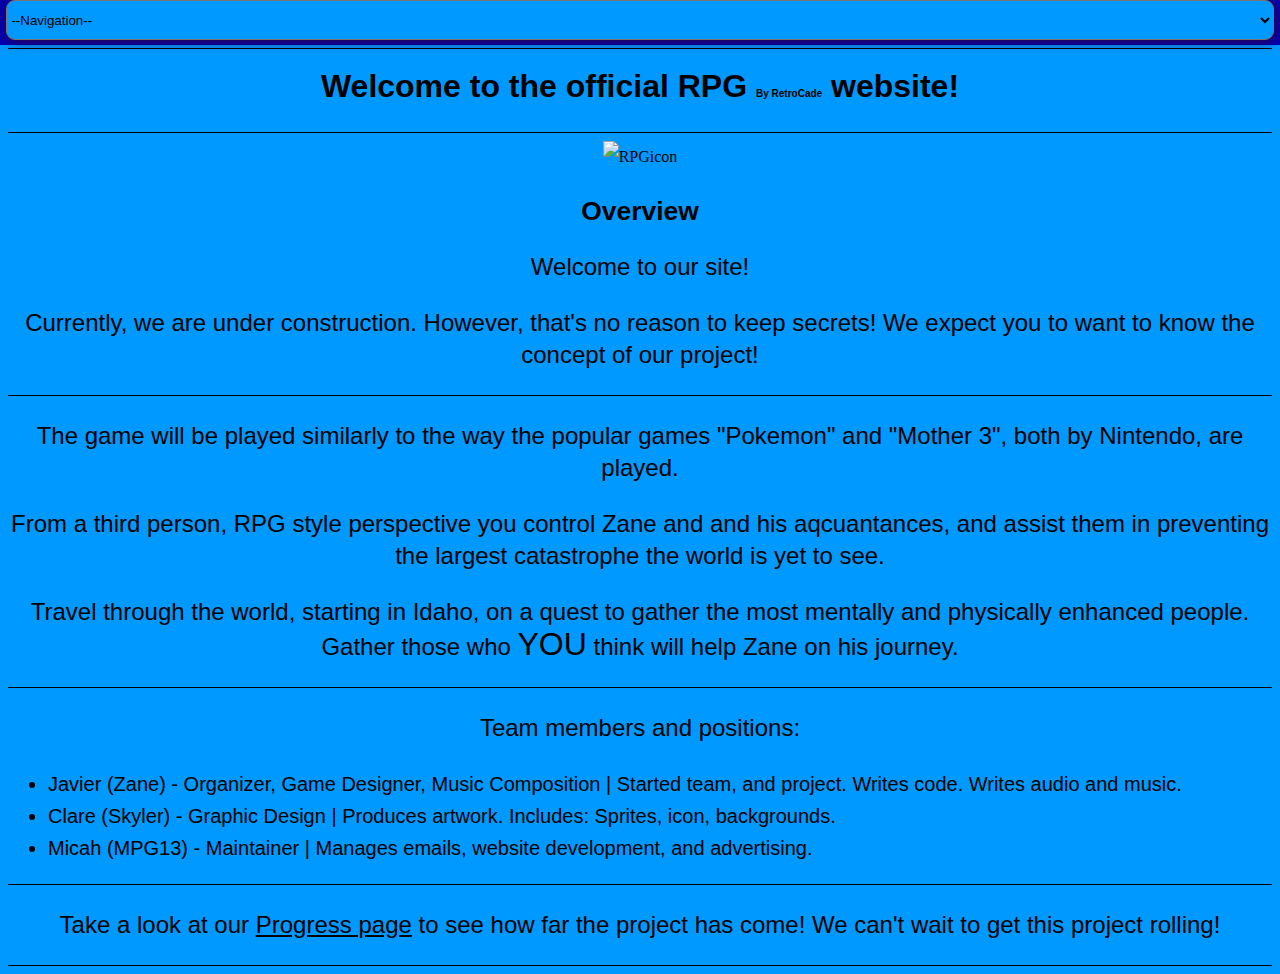
==== index.html @ 7596ca13 "Update index.html" ====
<!DOCTYPE html>
<html>
<meta name="viewport" content="width=device-width, user-scalable=no" />
<meta name="apple-mobile-web-app-capable" content="yes">
<link rel="apple-touch-icon" href="Retrocade.png">
<head>
<title>RPG</title>
<!--Edit Icon-->
<link rel="shortcut icon" href="icon.ico">
<nav class="fixed-nav-bar">
  <center>
<select class="styled-select" name="forma" onchange="location = this.value;">
 <option>--Navigation--</option>
 <option value="/RPG-mobile/">Home</option>
 <option value="/RPG-mobile/about/">About</option>
 <option value="/RPG-mobile/gameplay/">GamePlay</option>
 <option value="/RPG-mobile/media/">Social Media</option>
 <option value="/RPG-mobile/art/">ArtWork</option>
 <option value="/RPG-mobile/progress/">Progress</option>
 <option value="/RPG-mobile/contact/">Contact</option>
 <option value="/RPG-mobile/dl/">Downloads</option>
</select>
  </center>
</nav>
</font>
<link rel="stylesheet" type="text/css" href="style.css">
</head>


<body>
<center>
  
&nbsp
<hr>
<h1>Welcome to the official RPG <span style="font-size:x-small">By RetroCade</span> website!</h1>
<hr>
<a id="top"></a>
<img src="icon.png" alt="RPGicon" style="width:200px;height:200px;">

<h2>Overview</h2>

<p>Welcome to our site!</p>
<p>Currently, we are under construction. However, that's no reason to keep secrets! We expect you to want to know the concept of our project!</p>
<hr>
<p>The game will be played similarly to the way the popular games "Pokemon" and "Mother 3", both by Nintendo, are played.</p>
<p>From a third person, RPG style perspective you control Zane and and his aqcuantances, and assist them in preventing the largest catastrophe the world is yet to see.</p>
<p>Travel through the world, starting in Idaho, on a quest to gather the most mentally and physically enhanced people. Gather those who <span style="font-size:xx-large">YOU</span> think will help Zane on his journey.</p>
<hr>
<p>Team members and positions:</p>
</center>
<left>
<ul>
  <li>Javier (Zane) - Organizer, Game Designer, Music Composition | Started team, and project. Writes code. Writes audio and music.</li>
  <li>Clare (Skyler) - Graphic Design | Produces artwork. Includes: Sprites, icon, backgrounds.</li>
  <li>Micah (MPG13) - Maintainer | Manages emails, website development, and advertising.</li>
</ul>
</left>
<hr>
<center>
<p>Take a look at our <a href="progress/">Progress page</a> to see how far the project has come! We can't wait to get this project rolling!</p>
<hr>
<a href="../RPG/>Enter Desktop Site</a>
</center>

</body>
</html>
---- style.css ----
@font-face {
    font-family: vt323;
    src: url(mars.ttf);
}
@font-face {
    font-family: ios;
    src: url(ios.ttf);
}

body {background-color: #0099ff;}

h1 {
    color: black;
    font-family: "ios", sans-serif;
    font-size: 200%;}
p  {
    color: black;
    font-family: "ios", sans-serif;
    font-size: 18pt;
}

h2 {color: Light green;
	font-family: "ios", sans-serif;
	font-size: 165%;}
.fixed-nav-bar {
  position: fixed;
  top: 0;
  left: 0;
  z-index: 9999;
  width: 100%;
  height: 45px;
  background-color: #0000b3;
  cursor: url('cursor.ico'), default;
  font-size: 10pt;
}
a {
    color: black;
	cursor: url('cursor.ico'), default;
}

body {
	cursor: url('cursor.ico'), default;
	line-height: 200%;
}
ul	{font-size: 15pt;
	font-family: "ios", sans-serif;}
	
hr { background-color: black; height: 1px; border: 0; }

.mpg-animate-fading	{-webkit-animation:fading 10s infinite;animation:fading 5s infinite}

.mpg-content	{max-width:980px;margin:auto}

.mpg-section	{margin-top:16px!important;margin-bottom:16px!important}

.styled-select {
   overflow: hidden;
   height: 40px;
   width: 99vw;
   -moz-border-radius: 9px 9px 9px 9px;
   -webkit-border-radius: 9px 9px 9px 9px;
   border-radius: 9px 9px 9px 9px;
   box-shadow: 1px 1px 11px #330033;
   background: #0099ff url("http://i62.tinypic.com/15xvbd5.png") no-repeat scroll 319px center;
}
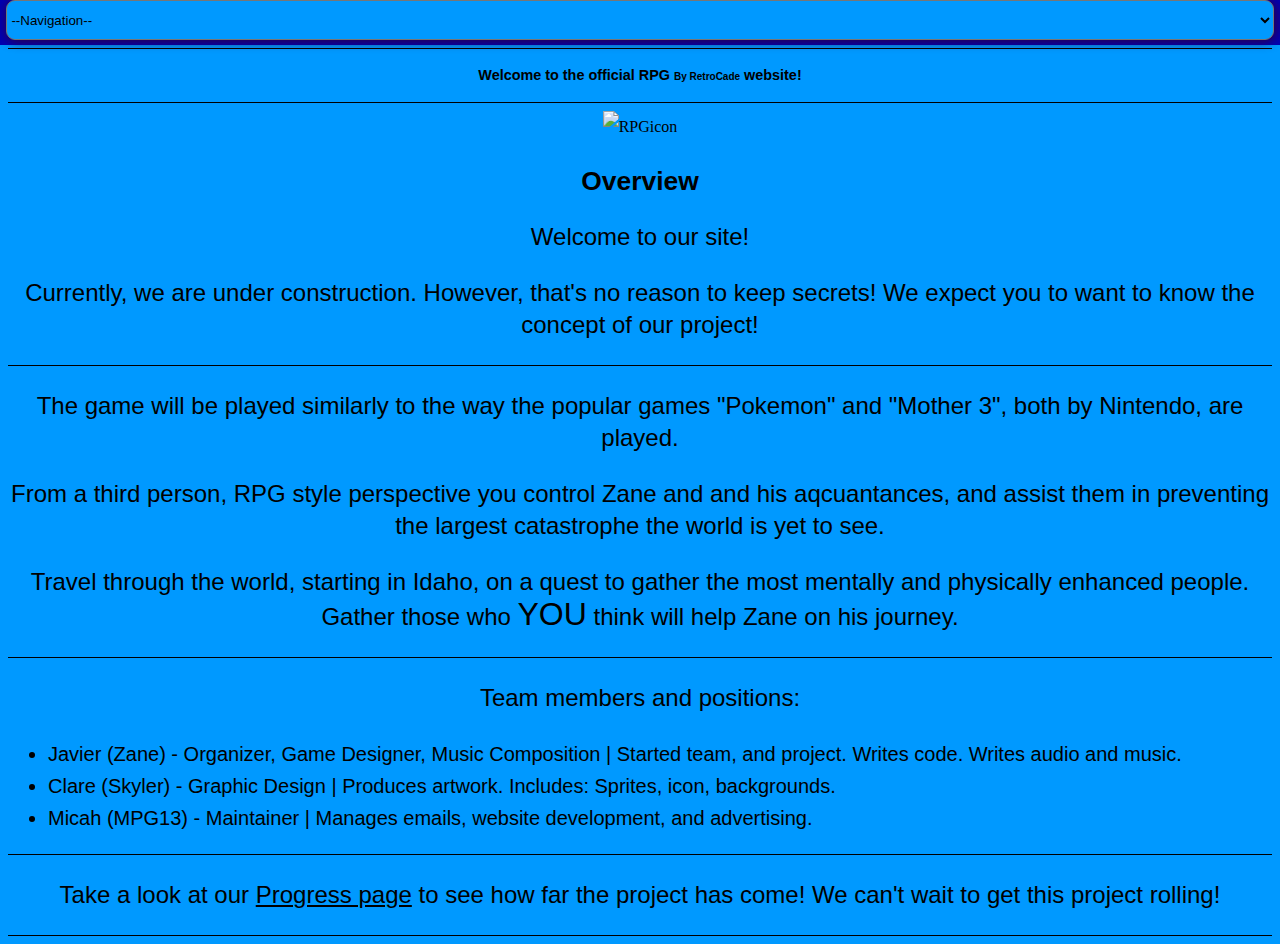
==== commit eb0b7908: "Update index.html" ====
--- a/index.html
+++ b/index.html
@@ -32,7 +32,7 @@
   
 &nbsp
 <hr>
-<h1>Welcome to the official RPG <span style="font-size:x-small">By RetroCade</span> website!</h1>
+<h1 style="font-size:90%">Welcome to the official RPG <span style="font-size:x-small">By RetroCade</span> website!</h1>
 <hr>
 <a id="top"></a>
 <img src="icon.png" alt="RPGicon" style="width:200px;height:200px;">
@@ -60,6 +60,7 @@
 <p>Take a look at our <a href="progress/">Progress page</a> to see how far the project has come! We can't wait to get this project rolling!</p>
 <hr>
 <a href="../RPG/>Enter Desktop Site</a>
+<hr>
 </center>
 
 </body>
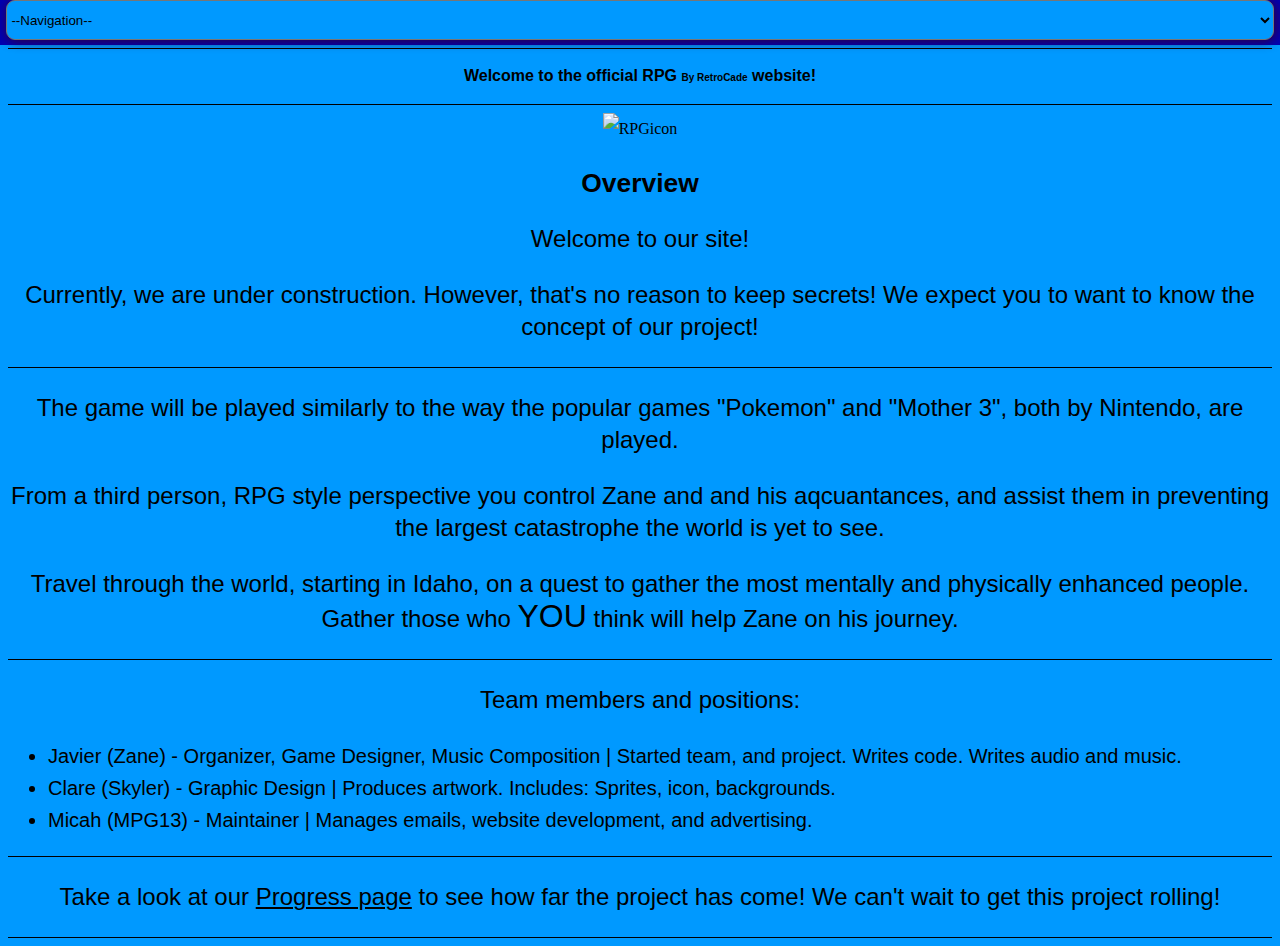
==== commit e2f68196: "Update index.html" ====
--- a/index.html
+++ b/index.html
@@ -32,7 +32,7 @@
   
 &nbsp
 <hr>
-<h1 style="font-size:90%">Welcome to the official RPG <span style="font-size:x-small">By RetroCade</span> website!</h1>
+<h1 style="font-size:100%">Welcome to the official RPG <span style="font-size:x-small">By RetroCade</span> website!</h1>
 <hr>
 <a id="top"></a>
 <img src="icon.png" alt="RPGicon" style="width:200px;height:200px;">
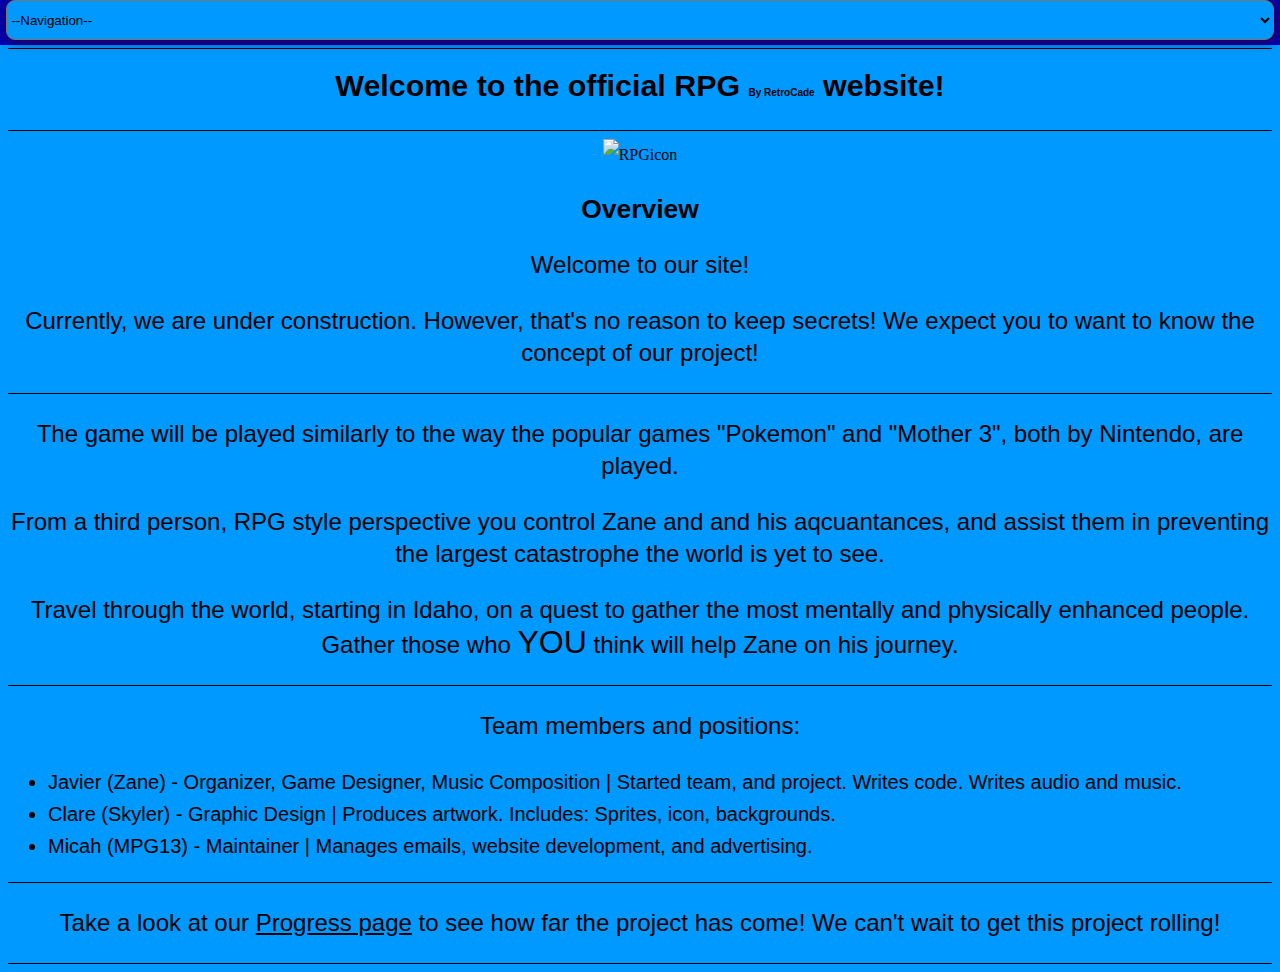
==== commit f3e7e79b: "Update index.html" ====
--- a/index.html
+++ b/index.html
@@ -32,7 +32,7 @@
   
 &nbsp
 <hr>
-<h1 style="font-size:100%">Welcome to the official RPG <span style="font-size:x-small">By RetroCade</span> website!</h1>
+<h1 style="font-size:190%">Welcome to the official RPG <span style="font-size:x-small">By RetroCade</span> website!</h1>
 <hr>
 <a id="top"></a>
 <img src="icon.png" alt="RPGicon" style="width:200px;height:200px;">
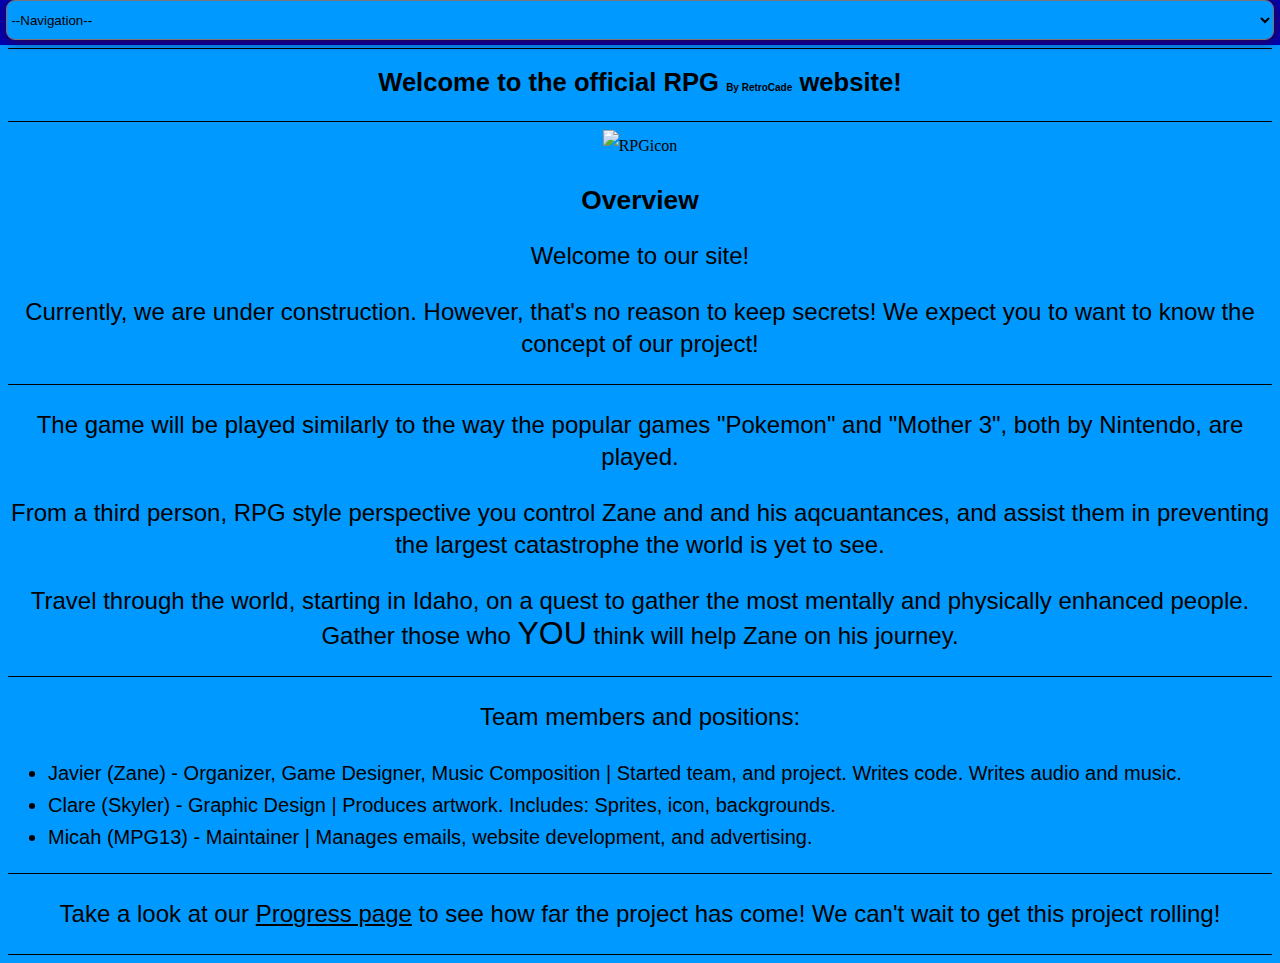
==== commit 0b77354f: "Update index.html" ====
--- a/index.html
+++ b/index.html
@@ -32,7 +32,7 @@
   
 &nbsp
 <hr>
-<h1 style="font-size:190%">Welcome to the official RPG <span style="font-size:x-small">By RetroCade</span> website!</h1>
+<h1 style="font-size:160%">Welcome to the official RPG <span style="font-size:x-small">By RetroCade</span> website!</h1>
 <hr>
 <a id="top"></a>
 <img src="icon.png" alt="RPGicon" style="width:200px;height:200px;">
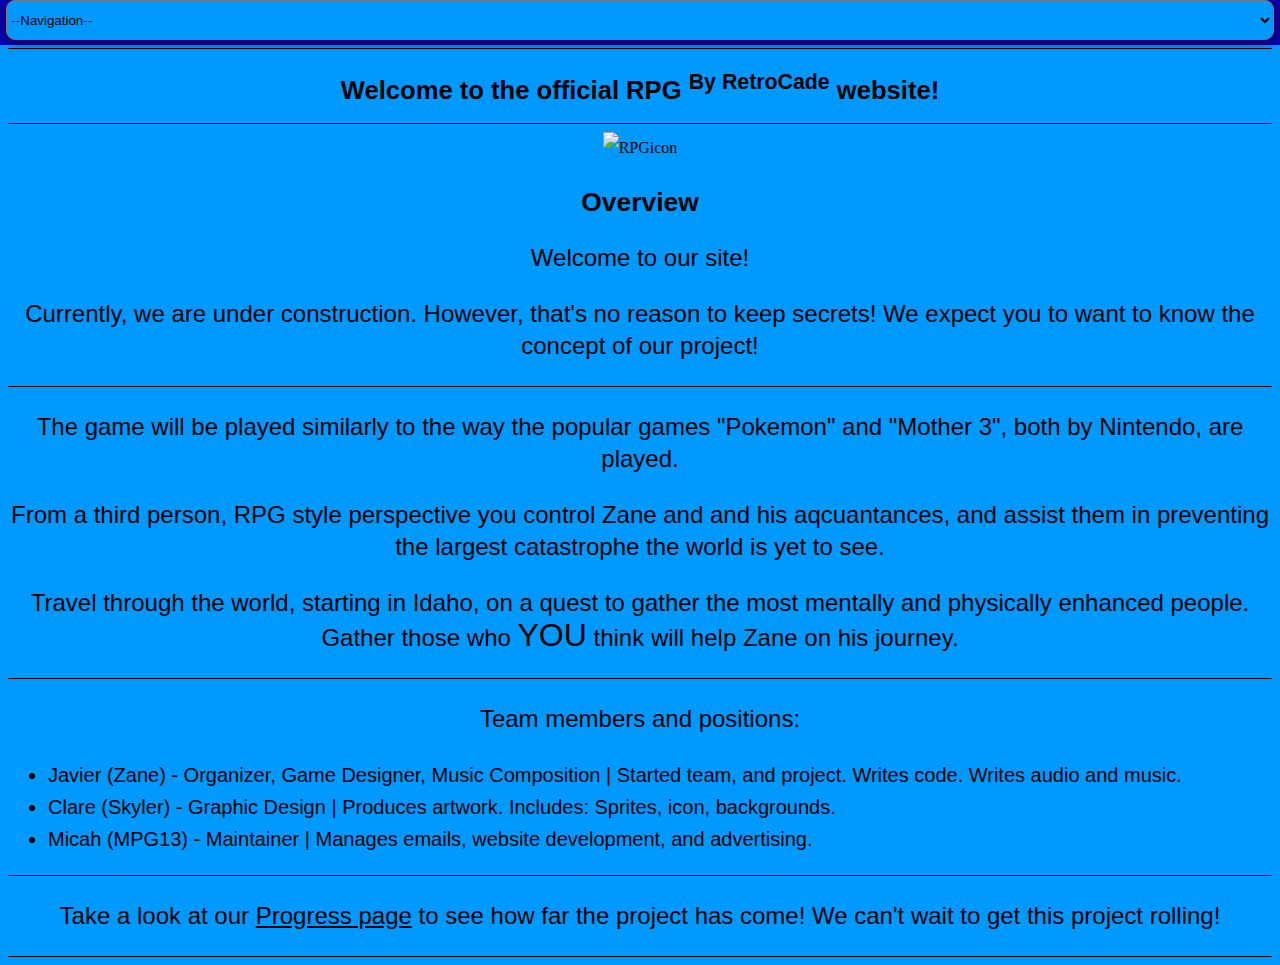
==== commit 03f59d08: "Update index.html" ====
--- a/index.html
+++ b/index.html
@@ -32,7 +32,7 @@
   
 &nbsp
 <hr>
-<h1 style="font-size:160%">Welcome to the official RPG <span style="font-size:x-small">By RetroCade</span> website!</h1>
+<h1 style="font-size:160%">Welcome to the official RPG <sup>By RetroCade</sup> website!</h1>
 <hr>
 <a id="top"></a>
 <img src="icon.png" alt="RPGicon" style="width:200px;height:200px;">
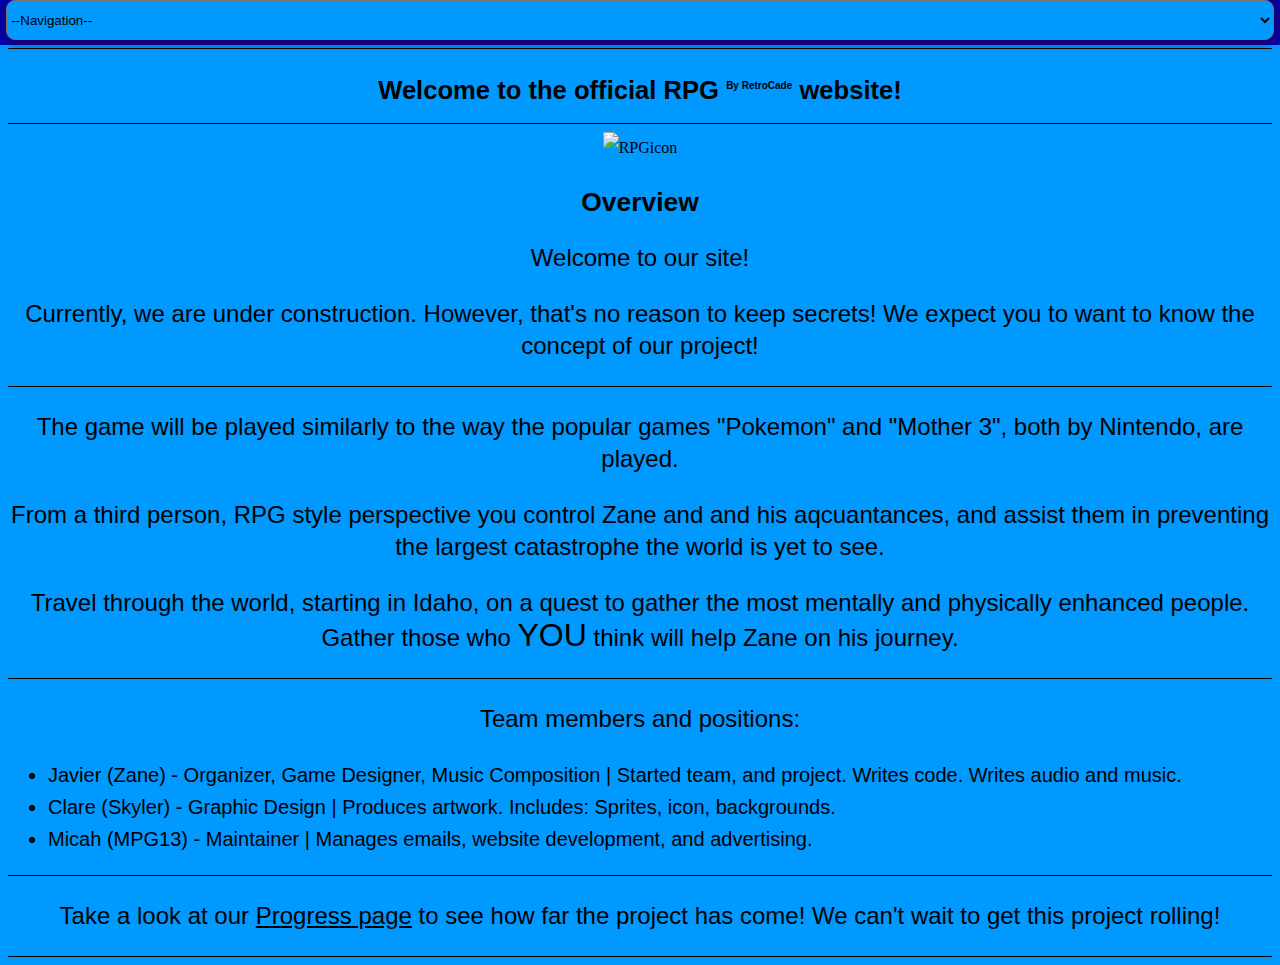
==== commit 6e293468: "Update index.html" ====
--- a/index.html
+++ b/index.html
@@ -32,7 +32,7 @@
   
 &nbsp
 <hr>
-<h1 style="font-size:160%">Welcome to the official RPG <sup>By RetroCade</sup> website!</h1>
+<h1 style="font-size:160%">Welcome to the official RPG <sup><span style="font-size:x-small">By RetroCade</span></sup> website!</h1>
 <hr>
 <a id="top"></a>
 <img src="icon.png" alt="RPGicon" style="width:200px;height:200px;">
